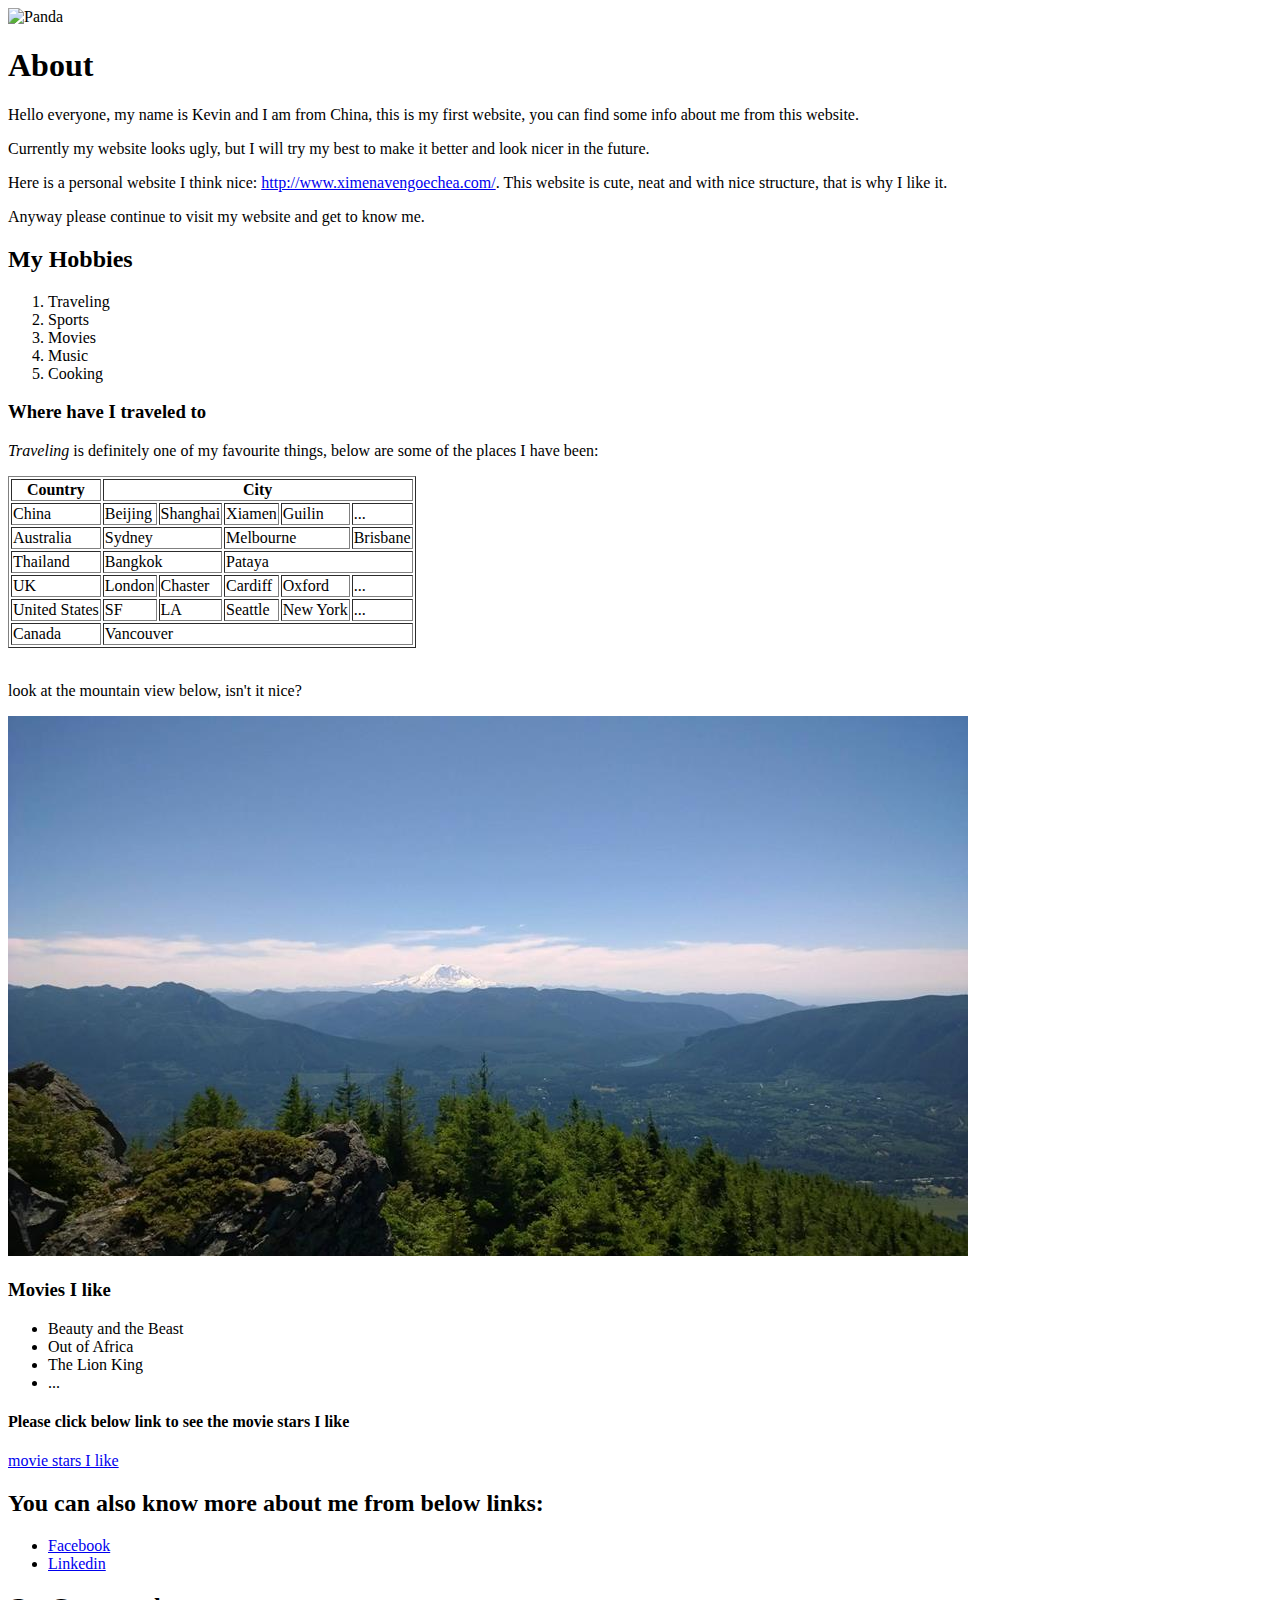
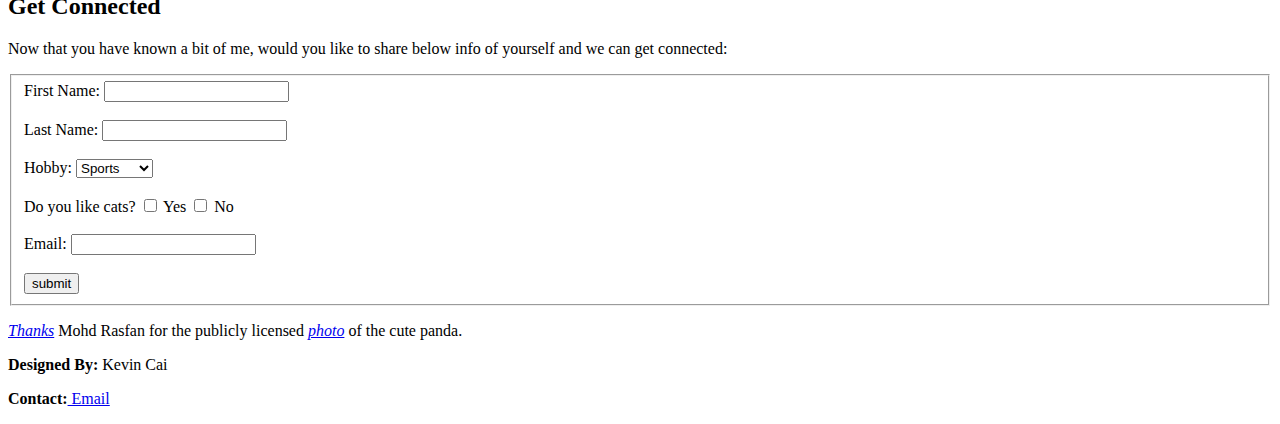
==== index.html @ 27731e1e "build my first website" ====
<!DOCTYPE html>
<html>
<head>
	<title>Kevin's personal website</title>
</head>
<body>
	<img src="https://media4.s-nbcnews.com/j/newscms/2016_36/1685951/ss-160826-twip-05_8cf6d4cb83758449fd400c7c3d71aa1f.nbcnews-ux-2880-1000.jpg" alt="Panda">

	<h1>About</h1>
	<p>Hello everyone, my name is Kevin and I am from China, this is my first website, you can find some info about me from this website.</p>
	<p>Currently my website looks ugly, but I will try my best to make it better and look nicer in the future.</p>
	<p>Here is a personal website I think nice: <a href="http://www.ximenavengoechea.com/">http://www.ximenavengoechea.com/</a>. This website is cute, neat and with nice structure, that is why I like it.</p>
	<p>Anyway please continue to visit my website and get to know me.</p>
	
	<h2>My Hobbies</h2>
	<ol>
		<li>Traveling</li>
		<li>Sports</li>
		<li>Movies</li>
		<li>Music</li>
		<li>Cooking</li>
	</ol>

	<h3>Where have I traveled to</h3>
	<P><em>Traveling</em> is definitely one of my favourite things, below are some of the places I have been:</P>

	<div>
	<table border="1">
	<tr>
		<th>Country</th>
		<th colspan="5">City</th>
	</tr>
	<tr>
		<td>China</td>
		<td>Beijing</td>
		<td>Shanghai</td>
		<td>Xiamen</td>
		<td>Guilin</td>
		<td>...</td>
	</tr>
	<tr>
		<td>Australia</td>
		<td colspan="2">Sydney</td>
		<td colspan="2">Melbourne</td>
		<td>Brisbane</td>
	</tr>
	<tr>
		<td>Thailand</td>
		<td colspan="2">Bangkok</td>
		<td colspan="3">Pataya</td>
	</tr>	
	<tr>
		<td>UK</td>
		<td>London</td>
		<td>Chaster</td>
		<td>Cardiff</td>
		<td>Oxford</td>
		<td>...</td>
	</tr>
	<tr>
		<td>United States</td>
		<td>SF</td>
		<td>LA</td>
		<td>Seattle</td>
		<td>New York</td>
		<td>...</td>
	</tr>
	<tr>
		<td>Canada</td>
		<td colspan="5">Vancouver</td>
	</tr>
	</table>
	</div>
	<br>
	<p>look at the mountain view below, isn't it nice?</p>
	<img src="mountain.jpg" alt="mountain view">

	<h3>Movies I like</h3>
	<ul>
		<li>Beauty and the Beast</li>
		<li>Out of Africa</li>
		<li>The Lion King</li>
		<li>...</li>
	</ul>

	<h4>Please click below link to see the movie stars I like</h4>
	<a href="movie-star.html">movie stars I like</a>

	<div>
	<h2>You can also know more about me from below links:</h2>
	<nav>
		<ul>
			<li><a href="https://www.facebook.com/kevin.cai.1272">Facebook</a></li>
			<li><a href="https://www.linkedin.com/in/kevincai1979/">Linkedin</a></li>
		</ul>
	</nav>	
	</div>

	<h2>Get Connected</h2>
	<p>Now that you have known a bit of me, would you like to share below info of yourself and we can get connected:</p>

	<form name="visitor_info" action="https://httpbin.org/post" method="post">
		<fieldset>
			<div>
				<label>First Name:</label>
				<input type="text" name="first_name">
			</div>
			<br>
			<div>
				<label>Last Name:</label>
				<input type="text" name="last_name">
			</div>
			<br>
			<div>
				<label>Hobby:</label>
				<select name="hobby">
				<option value="sports">Sports</option>
				<option value="traveling">Traveling</option>
				<option value="movie">Movie</option>
				<option value="music">Music</option>
				<option value="cooking">Cooking</option>
				</select>
			</div>
			<br>
			<div>
				<label>Do you like cats?</label>
				<input type="checkbox" name="cat"> Yes
				<input type="checkbox" name="cat"> No
			</div>
			<br>
			<div>
				<label>Email:</label>
				<input type="email" name="email">	
			</div>
			<br>
			<button type="submit">submit</button>

		</fieldset>
	</form>

	<p><a href="https://creativecommons.org/licenses/by-nd/2.0/"><em>Thanks</em></a> Mohd Rasfan for the publicly licensed <a href="https://media4.s-nbcnews.com/j/newscms/2016_36/1685951/ss-160826-twip-05_8cf6d4cb83758449fd400c7c3d71aa1f.nbcnews-ux-2880-1000.jpg"><em> photo</em></a> of the cute panda.</p>

	<footer>
		<p><strong>Designed By:</strong> Kevin Cai</p>
		<p><strong>Contact:</strong><a href="mailto:kevincai1979@gmail.com"> Email</a></p>
	</footer>
</body>
</html>
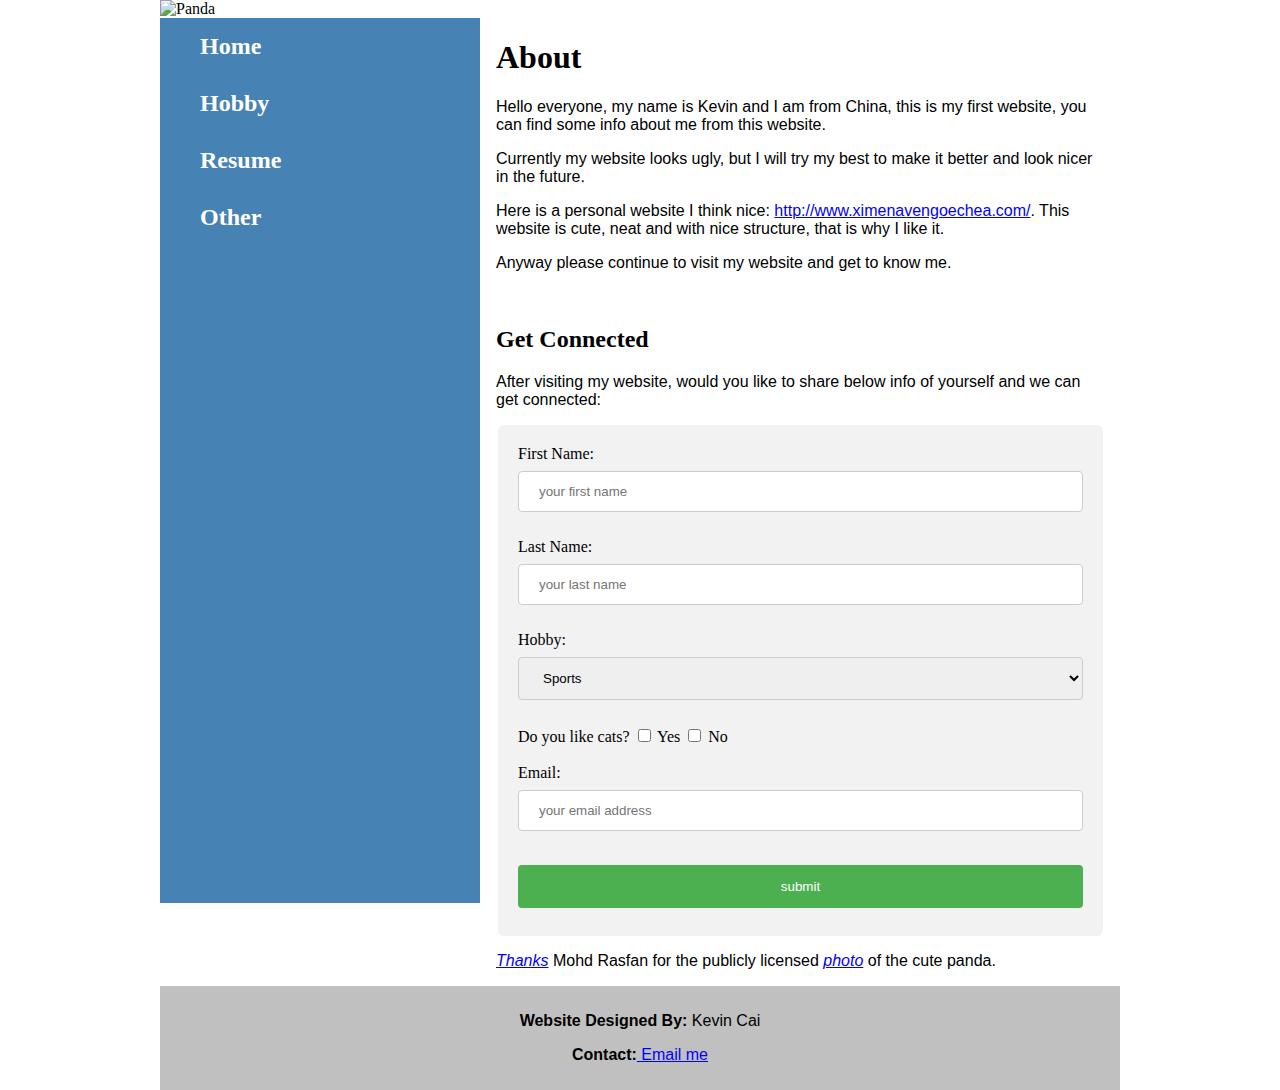
==== commit dabacefe: "Update my website with CSS file." ====
--- a/index.html
+++ b/index.html
@@ -1,148 +1,80 @@
 <!DOCTYPE html>
 <html>
 <head>
+	<meta name="viewport" content="width=device-width, initial-scale=1.0">
 	<title>Kevin's personal website</title>
+	<link rel="stylesheet" type="text/css" href="styles.css">
 </head>
 <body>
-	<img src="https://media4.s-nbcnews.com/j/newscms/2016_36/1685951/ss-160826-twip-05_8cf6d4cb83758449fd400c7c3d71aa1f.nbcnews-ux-2880-1000.jpg" alt="Panda">
-
-	<h1>About</h1>
-	<p>Hello everyone, my name is Kevin and I am from China, this is my first website, you can find some info about me from this website.</p>
-	<p>Currently my website looks ugly, but I will try my best to make it better and look nicer in the future.</p>
-	<p>Here is a personal website I think nice: <a href="http://www.ximenavengoechea.com/">http://www.ximenavengoechea.com/</a>. This website is cute, neat and with nice structure, that is why I like it.</p>
-	<p>Anyway please continue to visit my website and get to know me.</p>
-	
-	<h2>My Hobbies</h2>
-	<ol>
-		<li>Traveling</li>
-		<li>Sports</li>
-		<li>Movies</li>
-		<li>Music</li>
-		<li>Cooking</li>
-	</ol>
-
-	<h3>Where have I traveled to</h3>
-	<P><em>Traveling</em> is definitely one of my favourite things, below are some of the places I have been:</P>
+	<div>
+		<img src="https://media4.s-nbcnews.com/j/newscms/2016_36/1685951/ss-160826-twip-05_8cf6d4cb83758449fd400c7c3d71aa1f.nbcnews-ux-2880-1000.jpg" alt="Panda">
+	</div>
 
 	<div>
-	<table border="1">
-	<tr>
-		<th>Country</th>
-		<th colspan="5">City</th>
-	</tr>
-	<tr>
-		<td>China</td>
-		<td>Beijing</td>
-		<td>Shanghai</td>
-		<td>Xiamen</td>
-		<td>Guilin</td>
-		<td>...</td>
-	</tr>
-	<tr>
-		<td>Australia</td>
-		<td colspan="2">Sydney</td>
-		<td colspan="2">Melbourne</td>
-		<td>Brisbane</td>
-	</tr>
-	<tr>
-		<td>Thailand</td>
-		<td colspan="2">Bangkok</td>
-		<td colspan="3">Pataya</td>
-	</tr>	
-	<tr>
-		<td>UK</td>
-		<td>London</td>
-		<td>Chaster</td>
-		<td>Cardiff</td>
-		<td>Oxford</td>
-		<td>...</td>
-	</tr>
-	<tr>
-		<td>United States</td>
-		<td>SF</td>
-		<td>LA</td>
-		<td>Seattle</td>
-		<td>New York</td>
-		<td>...</td>
-	</tr>
-	<tr>
-		<td>Canada</td>
-		<td colspan="5">Vancouver</td>
-	</tr>
-	</table>
+		<ul class="sidenav">
+			<li><a href="index.html" > Home</a></li>
+			<li><a href="hobby.html"> Hobby</a></li>
+			<li><a href="resume.html"> Resume</a></li>
+			<li><a href="other.html"> Other</a></li>
+		</ul>
 	</div>
-	<br>
-	<p>look at the mountain view below, isn't it nice?</p>
-	<img src="mountain.jpg" alt="mountain view">
+	<main class="home-content">
+		  <h1>About</h1>
+			<p>Hello everyone, my name is Kevin and I am from China, this is my first website, you can find some info about me from this website.</p>
+			<p>Currently my website looks ugly, but I will try my best to make it better and look nicer in the future.</p>
+			<p>Here is a personal website I think nice: <a href="http://www.ximenavengoechea.com/">http://www.ximenavengoechea.com/</a>. This website is cute, neat and with nice structure, that is why I like it.</p>
+			<p>Anyway please continue to visit my website and get to know me.</p>
+		<br>
 
-	<h3>Movies I like</h3>
-	<ul>
-		<li>Beauty and the Beast</li>
-		<li>Out of Africa</li>
-		<li>The Lion King</li>
-		<li>...</li>
-	</ul>
+			<h2>Get Connected</h2>
+			<p>After visiting my website, would you like to share below info of yourself and we can get connected:</p>
 
-	<h4>Please click below link to see the movie stars I like</h4>
-	<a href="movie-star.html">movie stars I like</a>
+			<form name="visitor_info" action="https://httpbin.org/post" method="post">
+				<fieldset>
+					<div>
+						<label>First Name:</label>
+						<input type="text" name="first_name" placeholder="your first name">
+					</div>
+					<br>
+					<div>
+						<label>Last Name:</label>
+						<input type="text" name="last_name" placeholder="your last name">
+					</div>
+					<br>
+					<div>
+						<label>Hobby:</label>
+						<select name="hobby">
+						<option value="sports">Sports</option>
+						<option value="traveling">Traveling</option>
+						<option value="movie">Movie</option>
+						<option value="music">Music</option>
+						<option value="cooking">Cooking</option>
+						</select>
+					</div>
+					<br>
+					<div>
+						<label>Do you like cats?</label>
+						<input type="checkbox" name="cat"> Yes
+						<input type="checkbox" name="cat"> No
+					</div>
+					<br>
+					<div>
+						<label>Email:</label>
+						<input type="email" name="email" placeholder="your email address">
+					</div>
+					<br>
+					<button id="submit-btn" type="submit">submit</button>
 
-	<div>
-	<h2>You can also know more about me from below links:</h2>
-	<nav>
-		<ul>
-			<li><a href="https://www.facebook.com/kevin.cai.1272">Facebook</a></li>
-			<li><a href="https://www.linkedin.com/in/kevincai1979/">Linkedin</a></li>
-		</ul>
-	</nav>	
-	</div>
+				</fieldset>
+			</form>
 
-	<h2>Get Connected</h2>
-	<p>Now that you have known a bit of me, would you like to share below info of yourself and we can get connected:</p>
-
-	<form name="visitor_info" action="https://httpbin.org/post" method="post">
-		<fieldset>
-			<div>
-				<label>First Name:</label>
-				<input type="text" name="first_name">
-			</div>
-			<br>
-			<div>
-				<label>Last Name:</label>
-				<input type="text" name="last_name">
-			</div>
-			<br>
-			<div>
-				<label>Hobby:</label>
-				<select name="hobby">
-				<option value="sports">Sports</option>
-				<option value="traveling">Traveling</option>
-				<option value="movie">Movie</option>
-				<option value="music">Music</option>
-				<option value="cooking">Cooking</option>
-				</select>
-			</div>
-			<br>
-			<div>
-				<label>Do you like cats?</label>
-				<input type="checkbox" name="cat"> Yes
-				<input type="checkbox" name="cat"> No
-			</div>
-			<br>
-			<div>
-				<label>Email:</label>
-				<input type="email" name="email">	
-			</div>
-			<br>
-			<button type="submit">submit</button>
-
-		</fieldset>
-	</form>
-
-	<p><a href="https://creativecommons.org/licenses/by-nd/2.0/"><em>Thanks</em></a> Mohd Rasfan for the publicly licensed <a href="https://media4.s-nbcnews.com/j/newscms/2016_36/1685951/ss-160826-twip-05_8cf6d4cb83758449fd400c7c3d71aa1f.nbcnews-ux-2880-1000.jpg"><em> photo</em></a> of the cute panda.</p>
-
-	<footer>
-		<p><strong>Designed By:</strong> Kevin Cai</p>
-		<p><strong>Contact:</strong><a href="mailto:kevincai1979@gmail.com"> Email</a></p>
+		<div>
+			<p><a href="https://creativecommons.org/licenses/by-nd/2.0/"><em>Thanks</em></a> Mohd Rasfan for the publicly licensed <a href="https://media4.s-nbcnews.com/j/newscms/2016_36/1685951/ss-160826-twip-05_8cf6d4cb83758449fd400c7c3d71aa1f.nbcnews-ux-2880-1000.jpg"><em> photo</em></a> of the cute panda.</p>
+		</div>
+	</main>
+	<footer class="center">
+			<p><strong>Website Designed By:</strong> Kevin Cai</p>
+			<p><strong>Contact:</strong><a href="mailto:kevincai1979@gmail.com"> Email me</a></p>
 	</footer>
 </body>
 </html>--- a/styles.css
+++ b/styles.css
@@ -0,0 +1,170 @@
+body {
+  margin: auto;
+  max-width: 960px;
+}
+p {
+  font-family: "Gill Sans Extrabold", Helvetica, sans-serif;
+}
+img {
+  width: 100%;
+}
+ul.sidenav {
+  list-style-type: none;
+  margin: 0;
+  padding: 0;
+  width: 25%;
+  height: 885px;
+  background-color: #4682B4;
+  position: absolute;
+}
+ul.sidenav li a {
+  display: block;
+  color: white;
+  padding: 15px 40px;
+  text-decoration: none;
+  font-size: 1.5em;
+  font-family:"Times New Roman", Times, serif;
+  font-weight: bold;
+}
+ul.sidenav li a:hover {
+  background-color:#CD853F;
+}
+
+.home-content {
+  position: relative;
+  margin-left: 35%;
+  padding-right: 15px;
+}
+
+input[type=text], [type=email], select {
+  width: 100%;
+  padding: 12px 20px;
+  margin: 8px 0;
+  display: inline-block;
+  box-sizing: border-box;
+  border: 1px solid #ccc;
+  border-radius: 4px;
+  outline: none;
+}
+p a:link {
+  color: blue;
+}
+
+p a:visited {
+  color: purple;
+}
+
+input[type=text]:focus {
+  background-color: lightblue;
+}
+input[type=email]:focus {
+  background-color: lightblue;
+}
+#submit-btn {
+  width: 100%;
+  background-color:#4CAF50;
+  color: white;
+  padding: 14px 20px;
+  border: none;
+  margin: 8px 0;
+  border-radius: 4px;
+  cursor: pointer;
+}
+#submit-btn:hover {
+  background-color: #45a049;
+}
+fieldset {
+  border-radius: 6px;
+  background-color: #f2f2f2;
+  padding: 20px;
+  border: none;
+}
+footer.center {
+  padding: 10px 0;
+  text-align: center;
+  background-color: #C0C0C0;
+}
+#resume-background {
+
+  background-image:url("background-pattern.jpg");
+}
+
+#other-background  {
+  background-image:url("backgrounds-city.jpg");
+}
+#contact-info {
+  position: fixed;
+  top: 0;
+  right: 0;
+  text-align: center;
+  width: 100%;
+  border-bottom: 1px solid black;
+  padding: 20px;
+}
+#contact-info p {
+  display: inline;
+  padding-right: 20px;
+  padding-left: 20px;
+  border-right: 2px solid black;
+}
+
+#resume-title {
+  margin-top: 100px;
+}
+table {
+  border-collapse: collapse;
+  width: 100%;
+  border: 2px solid black;
+}
+th {
+  text-align: center;
+  padding: 8px;
+  border: 1px solid black;
+}
+td {
+  text-align: left;
+  padding: 8px;
+  border: 1px solid black;
+}
+tr:nth-child(even) {
+  background-color: #f2f2f2;
+}
+th {
+  background-color: #4CAF50;
+  color: white;
+}
+.orange {
+  background-color: orange;
+}
+
+@media screen and (max-width: 600px) {
+    ul.sidenav {
+        width: 100%;
+        height: auto;
+        position: relative;
+    }
+    ul.sidenav li a {
+        font-size: 1.2em;
+        text-align: center;
+        padding: 5px;
+    }
+
+    body {
+      padding: 0 15px;
+    }
+
+    h1 {
+      font-size: 1.3em;
+    }
+    h2 {
+      font-size: 1em;
+    }
+    p {
+      font-size: 14px;
+    }
+
+    main.home-content {
+      margin-left: 0;
+      text-align: center;
+    }
+}
